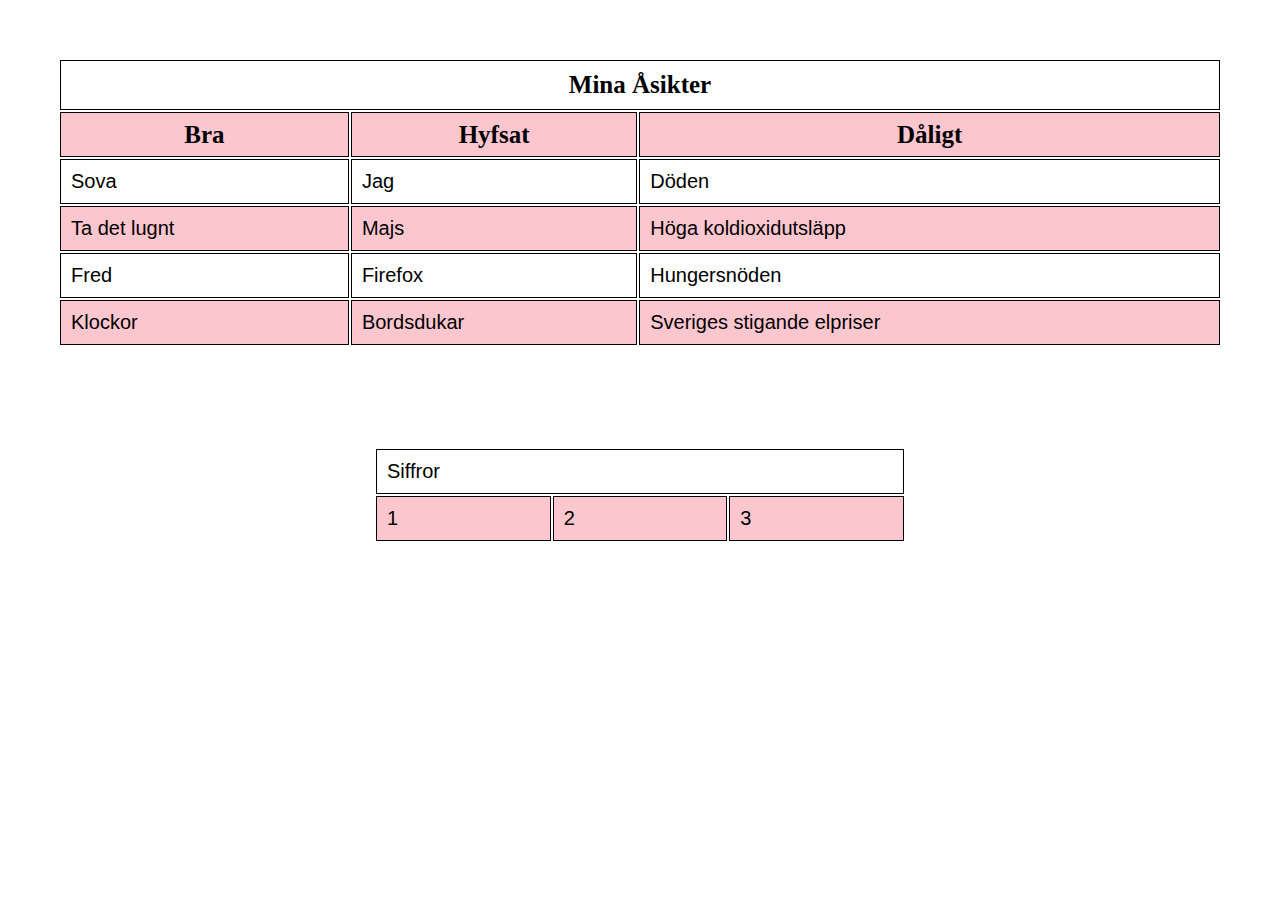
==== projekt/projekt 1 - tabeller/projekt 1 - tabeller/index.html @ 19495996 "Slutet gott allting gott" ====
<!DOCTYPE html>
<html lang="sv">

<head>
    <meta charset="utf-8" />
    <link rel="stylesheet" href="main.css">
    <title>Tabeller</title>
</head>

<body>
    <!-- innehållet på webbsidan -->


    <table style="width:100%;">
        <tr style="height:50px;">
            <th colspan="3">Mina Åsikter</th>
        </tr>
        <tr style="height:45px;">
            <th>Bra</th>
            <th>Hyfsat</th>
            <th>Dåligt</th>
        </tr>
        <tr style="height:30px;">
            <td>Sova</td>
            <td>Jag</td>
            <td>Döden</td>
        </tr>
        <tr style="height:30px;">
            <td>Ta det lugnt</td>
            <td>Majs</td>
            <td>Höga koldioxidutsläpp</td>
        </tr>
        <tr style="height:30px;">
            <td>Fred</td>
            <td>Firefox</td>
            <td>Hungersnöden</td>
        </tr>
        <tr style="height:30px;">
            <td>Klockor</td>
            <td>Bordsdukar</td>
            <td>Sveriges stigande elpriser</td>
        </tr>
    </table>
    <table style="width:50%;">
        <tr style="height:10px;">
            <td colspan="3">Siffror</td>
        </tr>
        <tr>
            <td>1</td>
            <td>2</td>
            <td>3</td>
        </tr>
    </table>





</body>

</html>
---- projekt/projekt 1 - tabeller/projekt 1 - tabeller/main.css ----
table {
    margin: auto;
    padding: 50px;
}
th {
    border: 1px black solid;
    font-size:25px;
}

td {
    border: 1px black solid;
    font-size:20px;
    font-family: Verdana, Geneva, Tahoma, sans-serif;
    padding:10px;
}
tr:nth-child(even) {
    background-color: rgb(252, 198, 206);
}
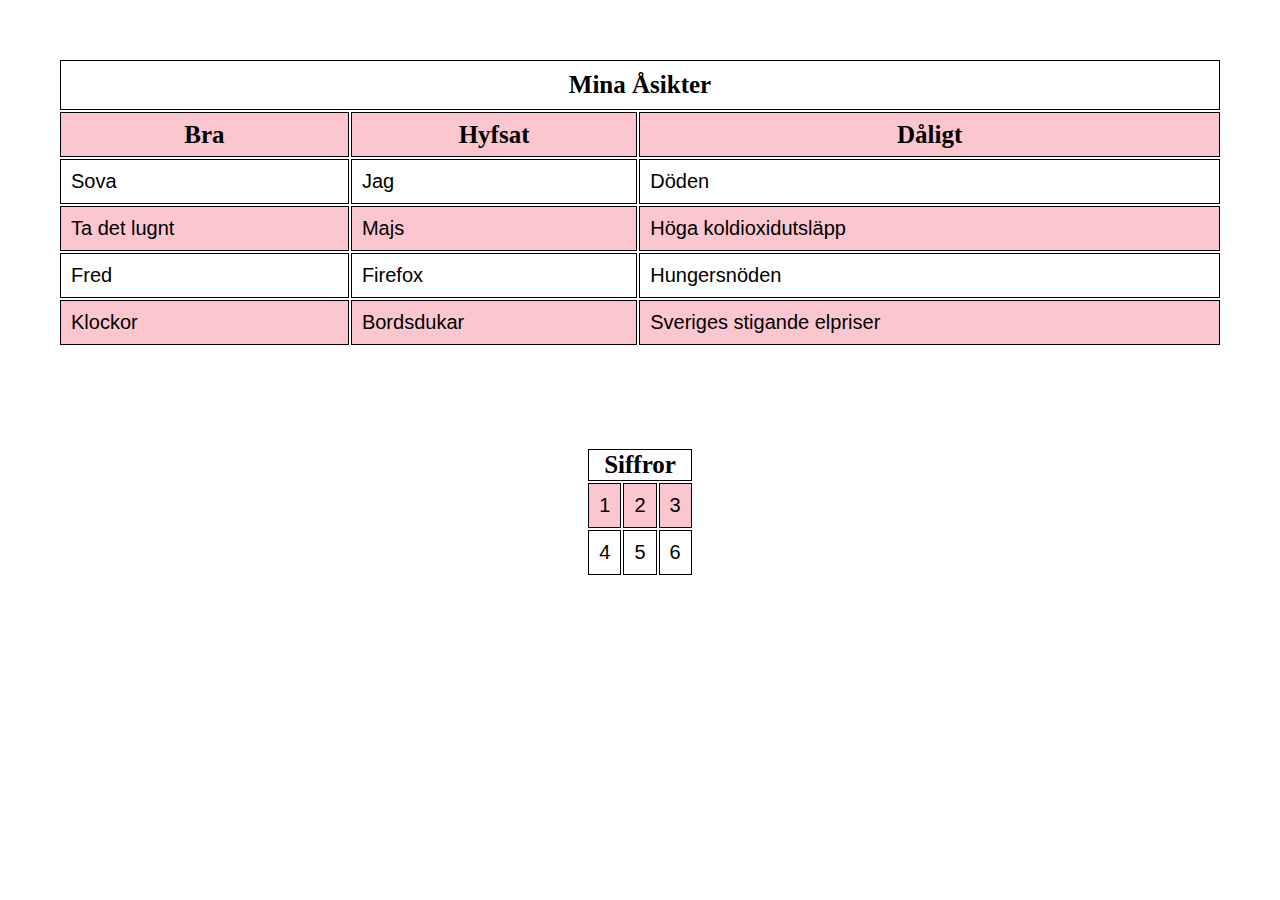
==== commit dcc1ef23: "Gjort ändringar" ====
--- a/projekt/projekt 1 - tabeller/projekt 1 - tabeller/index.html
+++ b/projekt/projekt 1 - tabeller/projekt 1 - tabeller/index.html
@@ -41,14 +41,19 @@
             <td>Sveriges stigande elpriser</td>
         </tr>
     </table>
-    <table style="width:50%;">
+    <table style="width:15%;">
         <tr style="height:10px;">
-            <td colspan="3">Siffror</td>
+            <th colspan="3">Siffror</th>
         </tr>
         <tr>
             <td>1</td>
             <td>2</td>
             <td>3</td>
+        </tr>
+        <tr>
+            <td>4</td>
+            <td>5</td>
+            <td>6</td>
         </tr>
     </table>
 
--- a/projekt/projekt 1 - tabeller/projekt 1 - tabeller/main.css
+++ b/projekt/projekt 1 - tabeller/projekt 1 - tabeller/main.css
@@ -15,4 +15,9 @@
 }
 tr:nth-child(even) {
     background-color: rgb(252, 198, 206);
+}
+td:hover {
+    font-size: 130%;
+    transition:0.4s;
+    background-color: rgb(204, 161, 161);
 }